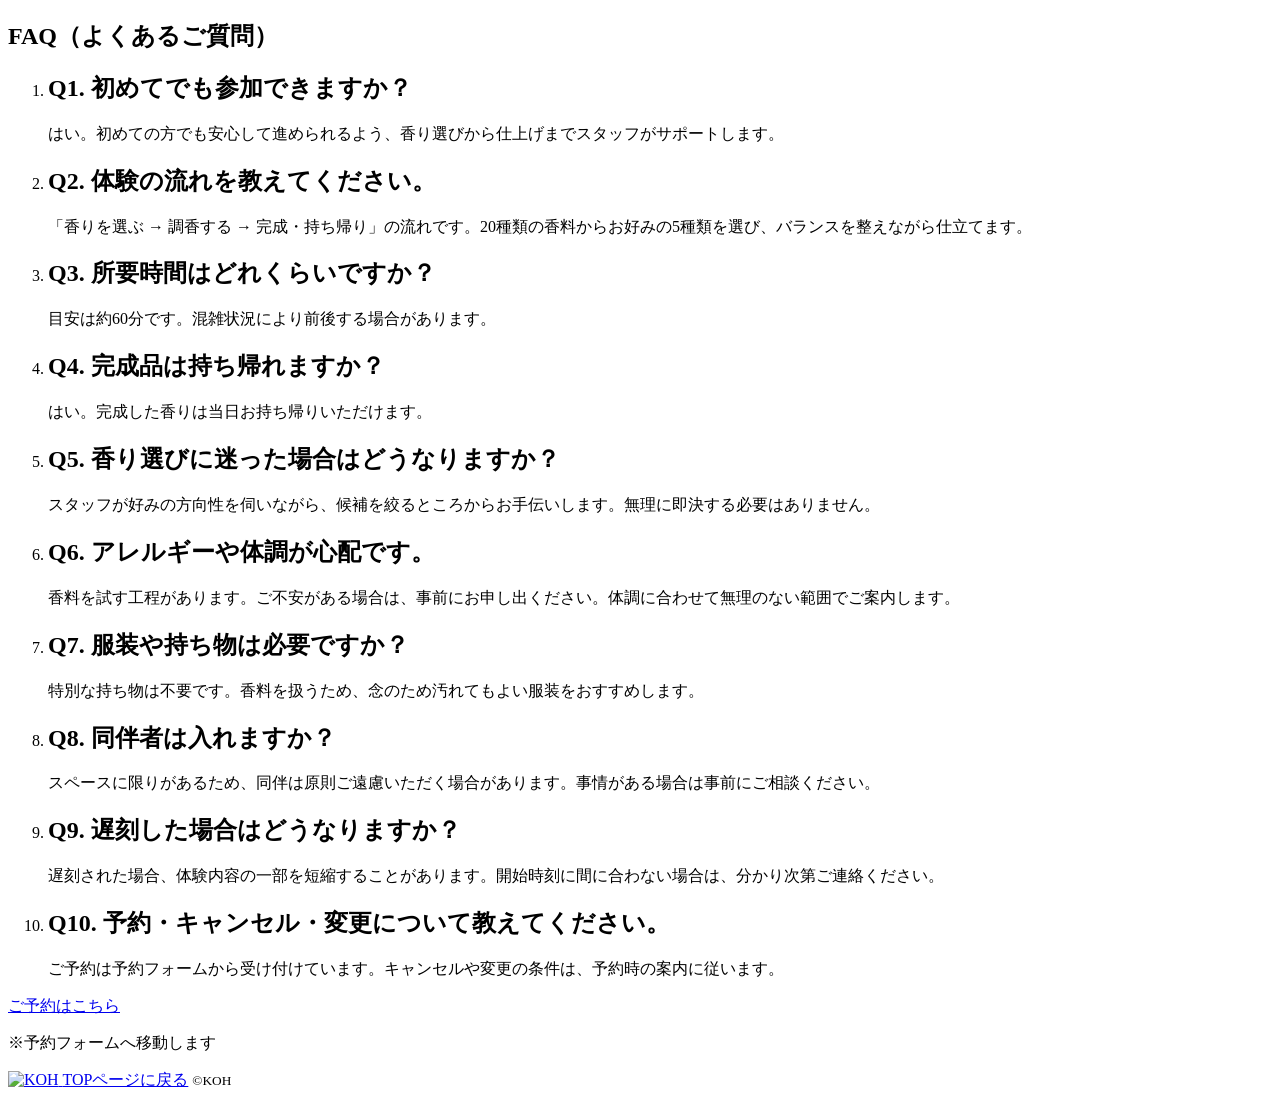
==== src/main/resources/templates/faq.html @ 0e7f3e7e "第一段階" ====
﻿<!doctype html>
<html lang="ja" xmlns:th="http://www.thymeleaf.org">
<head>
  <meta charset="utf-8">
  <meta name="viewport" content="width=device-width, initial-scale=1">
  <title>KOH | FAQ</title>
  <link rel="stylesheet" th:href="@{/css/styles.css}" href="/css/styles.css">
</head>
<body class="faq-page">
  <main class="faq-main">
    <section class="faq-section">
      <div class="faq-decor" aria-hidden="true">
        <span class="faq-decor__circle faq-decor__circle--top-lg"></span>
        <span class="faq-decor__circle faq-decor__circle--top-sm"></span>
        <span class="faq-decor__circle faq-decor__circle--top-xs"></span>
        <span class="faq-decor__circle faq-decor__circle--q01"></span>
        <span class="faq-decor__circle faq-decor__circle--q02"></span>
        <span class="faq-decor__circle faq-decor__circle--q03"></span>
        <span class="faq-decor__circle faq-decor__circle--q04"></span>
        <span class="faq-decor__circle faq-decor__circle--q05"></span>
        <span class="faq-decor__circle faq-decor__circle--q06"></span>
        <span class="faq-decor__circle faq-decor__circle--q07"></span>
        <span class="faq-decor__circle faq-decor__circle--q08"></span>
        <span class="faq-decor__circle faq-decor__circle--q09"></span>
        <span class="faq-decor__circle faq-decor__circle--q10"></span>
        <span class="faq-decor__circle faq-decor__circle--q11"></span>
        <span class="faq-decor__circle faq-decor__circle--tail"></span>
      </div>

      <div class="faq-section__inner">
        <h1 class="faq-title">FAQ（よくあるご質問）</h1>

        <ol class="faq-list">
          <li class="faq-item">
            <h2 class="faq-item__question">Q1. 初めてでも参加できますか？</h2>
            <p class="faq-item__answer">はい。初めての方でも安心して進められるよう、香り選びから仕上げまでスタッフがサポートします。</p>
          </li>
          <li class="faq-item">
            <h2 class="faq-item__question">Q2. 体験の流れを教えてください。</h2>
            <p class="faq-item__answer">「香りを選ぶ → 調香する → 完成・持ち帰り」の流れです。20種類の香料からお好みの5種類を選び、バランスを整えながら仕立てます。</p>
          </li>
          <li class="faq-item">
            <h2 class="faq-item__question">Q3. 所要時間はどれくらいですか？</h2>
            <p class="faq-item__answer">目安は約60分です。混雑状況により前後する場合があります。</p>
          </li>
          <li class="faq-item">
            <h2 class="faq-item__question">Q4. 完成品は持ち帰れますか？</h2>
            <p class="faq-item__answer">はい。完成した香りは当日お持ち帰りいただけます。</p>
          </li>
          <li class="faq-item">
            <h2 class="faq-item__question">Q5. 香り選びに迷った場合はどうなりますか？</h2>
            <p class="faq-item__answer">スタッフが好みの方向性を伺いながら、候補を絞るところからお手伝いします。無理に即決する必要はありません。</p>
          </li>
          <li class="faq-item">
            <h2 class="faq-item__question">Q6. アレルギーや体調が心配です。</h2>
            <p class="faq-item__answer">香料を試す工程があります。ご不安がある場合は、事前にお申し出ください。体調に合わせて無理のない範囲でご案内します。</p>
          </li>
          <li class="faq-item">
            <h2 class="faq-item__question">Q7. 服装や持ち物は必要ですか？</h2>
            <p class="faq-item__answer">特別な持ち物は不要です。香料を扱うため、念のため汚れてもよい服装をおすすめします。</p>
          </li>
          <li class="faq-item">
            <h2 class="faq-item__question">Q8. 同伴者は入れますか？</h2>
            <p class="faq-item__answer">スペースに限りがあるため、同伴は原則ご遠慮いただく場合があります。事情がある場合は事前にご相談ください。</p>
          </li>
          <li class="faq-item">
            <h2 class="faq-item__question">Q9. 遅刻した場合はどうなりますか？</h2>
            <p class="faq-item__answer">遅刻された場合、体験内容の一部を短縮することがあります。開始時刻に間に合わない場合は、分かり次第ご連絡ください。</p>
          </li>
          <li class="faq-item">
            <h2 class="faq-item__question">Q10. 予約・キャンセル・変更について教えてください。</h2>
            <p class="faq-item__answer">ご予約は予約フォームから受け付けています。キャンセルや変更の条件は、予約時の案内に従います。</p>
          </li>
        </ol>

        <div class="faq-cta">
          <a class="btn btn--primary faq-cta__button" th:href="@{/reserve}" href="/reserve">ご予約はこちら</a>
          <p class="faq-cta__note">※予約フォームへ移動します</p>
        </div>
      </div>
    </section>
  </main>

  <footer class="faq-footer">
    <div class="faq-footer__inner">
      <a class="logo faq-footer__logo" th:href="@{/}" href="/" aria-label="KOH ホーム">
        <img class="logo__image" th:src="@{/assets/images/common/koh-logo-new.png}" src="/assets/images/common/koh-logo-new.png" alt="KOH">
      </a>
      <a class="faq-footer__top-link nav-link" th:href="@{/}" href="/">TOPページに戻る</a>
      <small class="faq-footer__copyright">©KOH</small>
    </div>
  </footer>
</body>
</html>
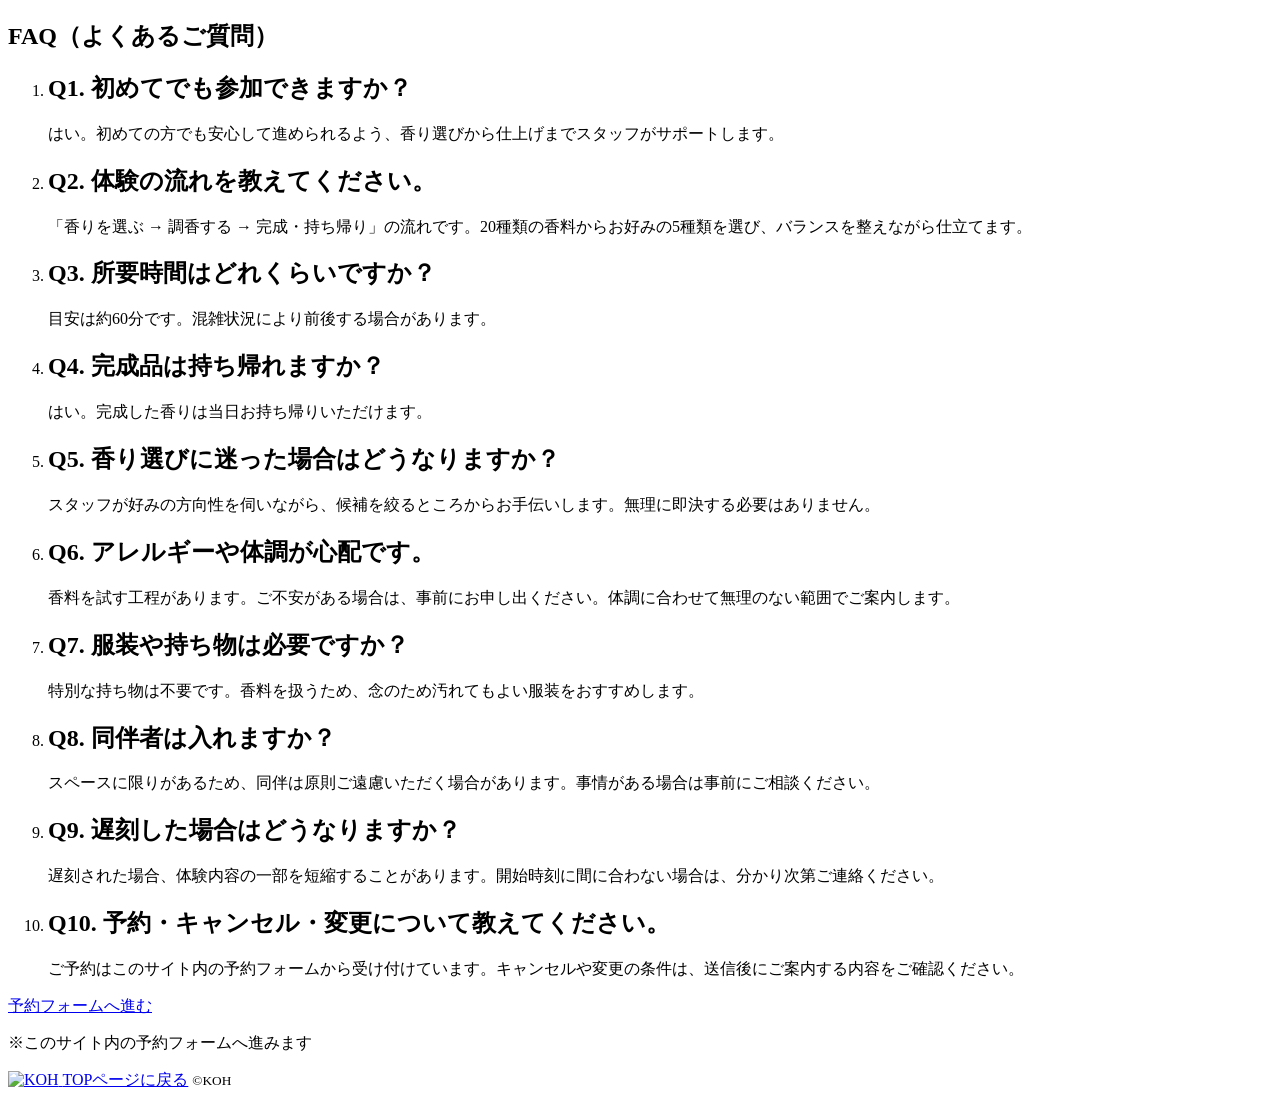
==== commit 5eba739e: "ファイル修正" ====
--- a/src/main/resources/templates/faq.html
+++ b/src/main/resources/templates/faq.html
@@ -1,10 +1,10 @@
-﻿<!doctype html>
+<!doctype html>
 <html lang="ja" xmlns:th="http://www.thymeleaf.org">
 <head>
   <meta charset="utf-8">
   <meta name="viewport" content="width=device-width, initial-scale=1">
   <title>KOH | FAQ</title>
-  <link rel="stylesheet" th:href="@{/css/styles.css}" href="/css/styles.css">
+  <link rel="stylesheet" href="./styles.css">
 </head>
 <body class="faq-page">
   <main class="faq-main">
@@ -69,13 +69,13 @@
           </li>
           <li class="faq-item">
             <h2 class="faq-item__question">Q10. 予約・キャンセル・変更について教えてください。</h2>
-            <p class="faq-item__answer">ご予約は予約フォームから受け付けています。キャンセルや変更の条件は、予約時の案内に従います。</p>
+            <p class="faq-item__answer">ご予約はこのサイト内の予約フォームから受け付けています。キャンセルや変更の条件は、送信後にご案内する内容をご確認ください。</p>
           </li>
         </ol>
 
         <div class="faq-cta">
-          <a class="btn btn--primary faq-cta__button" th:href="@{/reserve}" href="/reserve">ご予約はこちら</a>
-          <p class="faq-cta__note">※予約フォームへ移動します</p>
+          <a class="btn btn--primary faq-cta__button" href="/reserve" th:href="@{/reserve}">予約フォームへ進む</a>
+          <p class="faq-cta__note">※このサイト内の予約フォームへ進みます</p>
         </div>
       </div>
     </section>
@@ -83,13 +83,12 @@
 
   <footer class="faq-footer">
     <div class="faq-footer__inner">
-      <a class="logo faq-footer__logo" th:href="@{/}" href="/" aria-label="KOH ホーム">
-        <img class="logo__image" th:src="@{/assets/images/common/koh-logo-new.png}" src="/assets/images/common/koh-logo-new.png" alt="KOH">
+      <a class="logo faq-footer__logo" href="/" th:href="@{/}" aria-label="KOH ホーム">
+        <img class="logo__image" src="assets/images/common/koh-logo-new.png" alt="KOH">
       </a>
-      <a class="faq-footer__top-link nav-link" th:href="@{/}" href="/">TOPページに戻る</a>
+      <a class="faq-footer__top-link nav-link" href="/" th:href="@{/}">TOPページに戻る</a>
       <small class="faq-footer__copyright">©KOH</small>
     </div>
   </footer>
 </body>
 </html>
-
